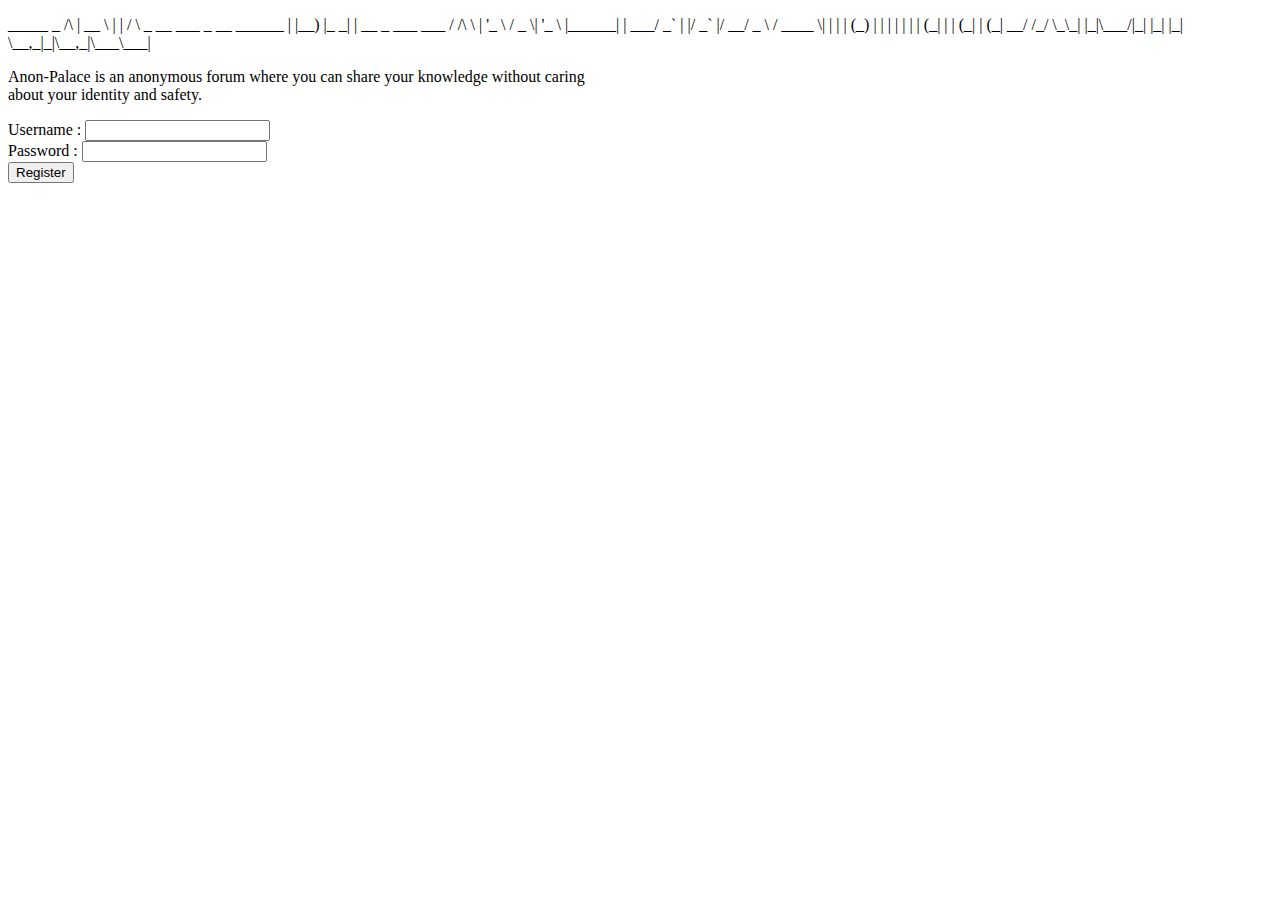
==== templates/register.html @ 2ba81b9f ":tada: | initial commit" ====
<!doctype html>
<html lang="fr">
<head>
  <meta charset="utf-8">
  <title>Anon Palace</title>
  <link rel="stylesheet" href="{{ url_for('static', filename='style/register.css')}}">
</head>

<body>


  <div id="title_box">
    <p id="title">

                                        _____      _                
     /\                                |  __ \    | |               
    /  \   _ __   ___  _ __    ______  | |__) |_ _| | __ _  ___ ___ 
   / /\ \ | '_ \ / _ \| '_ \  |______| |  ___/ _` | |/ _` |/ __/ _ \
  / ____ \| | | | (_) | | | |          | |  | (_| | | (_| | (_|  __/
 /_/    \_\_| |_|\___/|_| |_|          |_|   \__,_|_|\__,_|\___\___|
                                                                    

    </p>
  </div>

<div id="presentation_box">
  <p id="presentation">
    Anon-Palace is an anonymous forum where you can share your knowledge without caring<br>
    about your identity and safety.
  </p>
  
</div>

<div id="register_box">
  <p>
  <form autocomplete="on" action="api/register" method="post" id="send_form">
  <label id="username_label">Username : </label>
  <input type="text" name="username" id="username" autocomplete=“false” required><br>
  <label id="password_label">Password : </label>
  <input type="password" name="password" id="password" autocomplete="false" required><br>
  <input id="submit_button" type="submit" value="Register"/>
</div>
  </p>
</div>

<div>

</div>


</body>

</html>
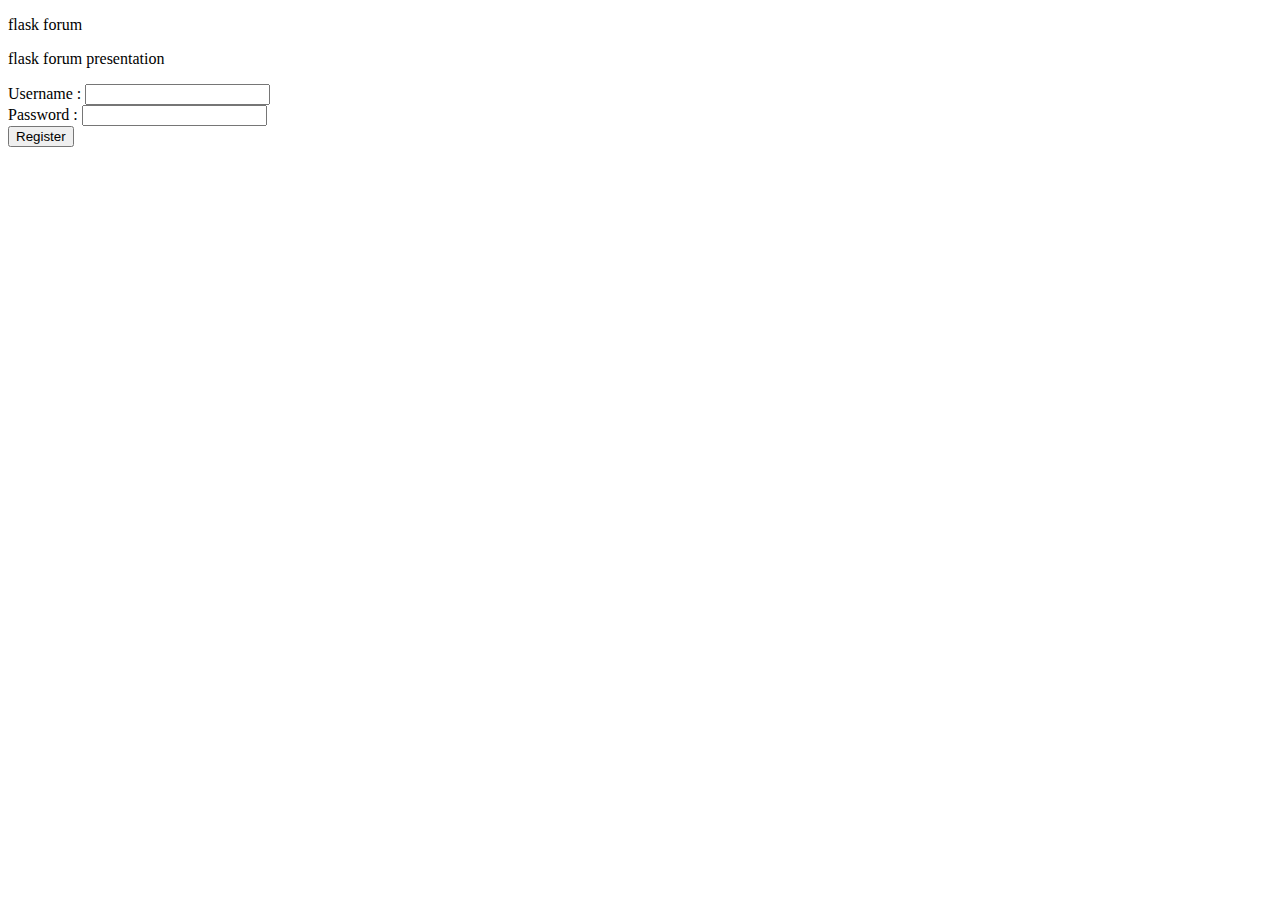
==== commit efef845e: ":tada: | initial commit" ====
--- a/templates/register.html
+++ b/templates/register.html
@@ -3,7 +3,7 @@
 <html lang="fr">
 <head>
   <meta charset="utf-8">
-  <title>Anon Palace</title>
+  <title>flask forum</title>
   <link rel="stylesheet" href="{{ url_for('static', filename='style/register.css')}}">
 </head>
 
@@ -12,22 +12,13 @@
 
   <div id="title_box">
     <p id="title">
-
-                                        _____      _                
-     /\                                |  __ \    | |               
-    /  \   _ __   ___  _ __    ______  | |__) |_ _| | __ _  ___ ___ 
-   / /\ \ | '_ \ / _ \| '_ \  |______| |  ___/ _` | |/ _` |/ __/ _ \
-  / ____ \| | | | (_) | | | |          | |  | (_| | | (_| | (_|  __/
- /_/    \_\_| |_|\___/|_| |_|          |_|   \__,_|_|\__,_|\___\___|
-                                                                    
-
+flask forum
     </p>
   </div>
 
 <div id="presentation_box">
   <p id="presentation">
-    Anon-Palace is an anonymous forum where you can share your knowledge without caring<br>
-    about your identity and safety.
+   flask forum presentation
   </p>
   
 </div>
@@ -52,4 +43,4 @@
 </body>
 
 </html>
-		+		
